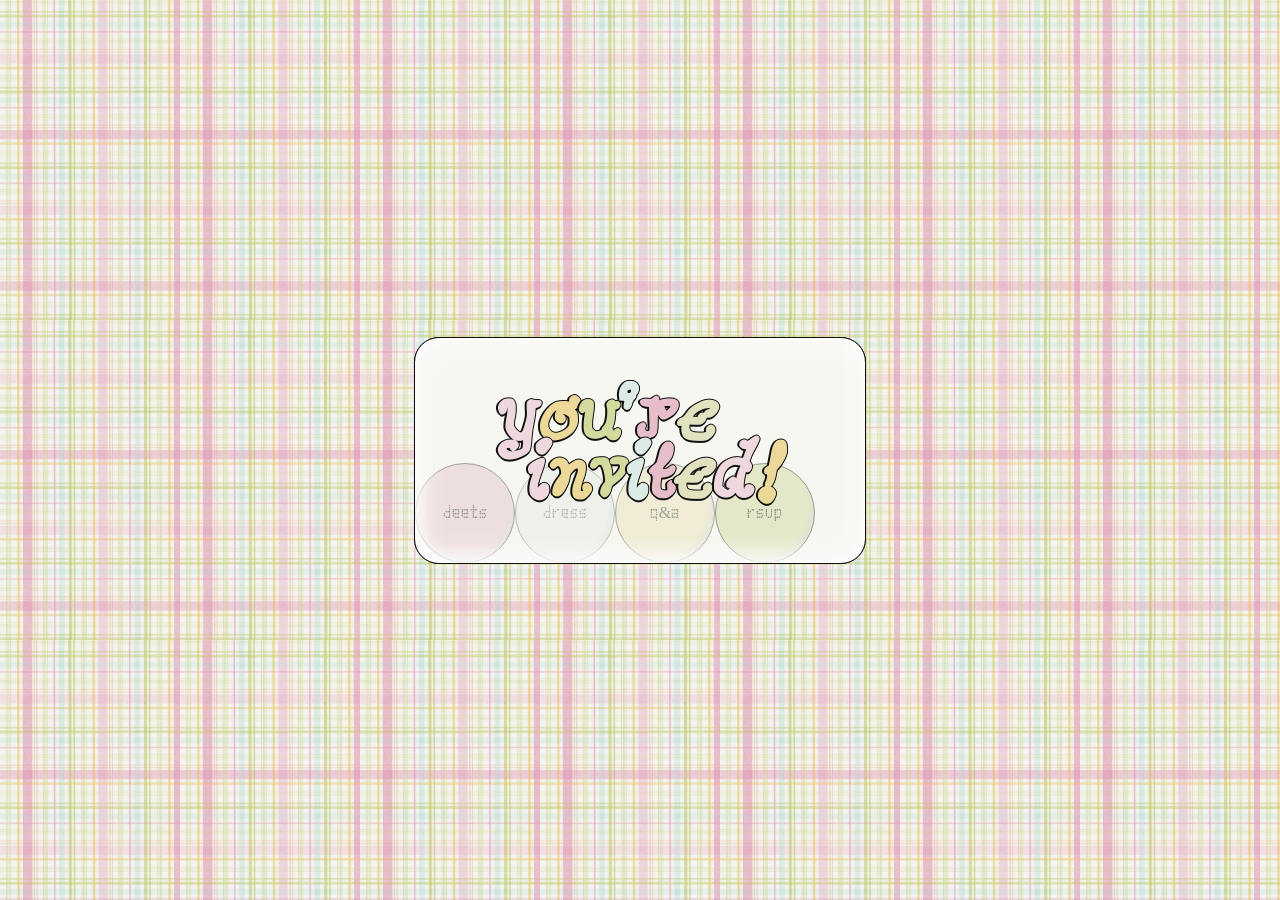
==== index.html @ f24e483d "moved files" ====
<!--
⠀⠀⠀⠀⠀⠀⠀⠀⢀⣀⠀⠀⠀⠀⠀⠀⠀⠀⠀⠀⠀⠀⠀⠀⠀⠀⠀⠀⠀
⠀⠀⠀⠀⠀⠀⠀⡞⠉⠀⠉⢳⡀⠀⠀⠀⠀⠀⠀⠀⠀⠀⠀⠀⠀⠀⠀⠀⠀
⠀⠀⠀⠀⠀⠀⠀⢷⣀⢀⣆⢀⡇⠀⠀⠀⠀⠀⠀⠀⠀⠀⠀⠀⠀⠀⠀⠀⠀
⠀⠀⠀⠀⠀⠀⠀⠀⠉⠉⣠⠞⠀⠀⠀⠀⠀⠀⠀⠀⠀⠀⣤⡀⠀⠀⠀⠀⠀
⠀⠀⠀⠀⠀⠀⠀⢀⢣⡞⣡⡴⠖⠒⢶⣄⠀⠀⠀⠀⠀⠀⠙⢿⡆⠀⠀⠀⠀
⠀⠀⠀⠀⠀⠀⠀⡉⣿⠀⡏⠀⠀⠀⠀⠙⣇⠀⠀⠀⠀⠀⠀⠀⡇⠀⠀⠀⠀
⠀⠀⠀⠀⠀⠀⠀⠁⢻⡄⣷⠀⠀⠀⢀⡀⡿⠆⠀⠀⠀⠀⠀⣸⠋⠀⠀⠀⠀
⠀⠀⠀⠀⠀⠀⠀⠰⠮⠻⣜⢧⡀⠀⠿⠟⠁⠀⠀⠀⠀⣠⣾⢵⣇⣤⠀⠀⠀
⠀⠀⠀⠀⠀⠀⠀⠀⠀⠀⠼⢯⡳⣄⠀⠀⠀⠀⠀⢀⡾⠉⠀⠀⠈⢳⠛⠂⠀
⠀⠀⠀⠀⠀⠀⠀⠀⠀⠀⠀⠀⠿⠻⣷⣄⠀⠀⠀⣼⠁⠀⢠⠄⠀⢈⣟⡁⠀
⠀⠀⠀⠀⠀⠀⠀⢀⡴⣒⣩⣭⣝⣒⠮⣝⣧⣄⠀⣯⠀⠀⠹⠧⢴⡿⠄⠀⠀
⠀⠀⠀⠀⠀⠀⠀⣎⣼⡋⠉⠈⠉⠙⠛⠶⣽⡻⣷⣿⡀⠀⠀⠀⢈⣁⣀⠀⠀
⠀⠀⠀⠀⠀⠀⠀⡗⣂⠀⠀⣀⡆⠀⠀⠀⠀⠈⠉⠙⠿⣆⠀⢠⡏⢁⢈⡆⠀
⠀⠀⠀⠀⠀⠀⠀⠘⠳⠭⠯⠿⠃⠀⠀⠀⠀⠀⠀⠀⠀⠈⢷⡈⢧⡈⠉⠀⠀
⠀⠀⠀⠀⠀⠀⠀⠀⠀⠀⠀⠀⠀⠀⠀⠀⠀⠀⠀⠀⠀⠀⠀⠻⣆⠁⠀⠀⠀
⠀⠀⠀⠀⠀⠀⠀⠀⠀⠀⠀⠀⠀⠀⠀⠀⢀⣴⠞⠛⠶⣄⠀⠀⢿⣆⣤⠀⠀
⠀⠀⠀⠀⠀⠀⠀⠀⠀⠀⠀⠀⠀⠀⠀⠀⢸⠃⢠⠀⠀⡿⠀⠀⡸⣿⠰⠆⠀
⠀⠀⠀⠀⠀⠀⠀⠀⠀⠀⠀⠀⠀⠀⠀⠀⠸⣧⠀⠉⠉⠁⠀⡰⠃⣿⠀⠓⠀
⠀⠀⠀⠀⠀⠀⠀⠀⠀⠀⣀⣀⡀⠀⠀⠀⠀⠈⠙⠒⠒⠒⠋⠀⢰⢻⢀⣏⠀
⠀⠀⠀⠀⠀⠀⠀⠀⡴⠟⠁⠈⢙⣷⠀⠀⠀⠀⠀⠀⠀⠀⠀⢠⠋⣾⢰⡍⠀
⠀⠀⠀⠀⠀⠀⠀⣸⠁⠀⠀⠀⠻⠟⠀⠀⠀⠀⠀⠀⠀⠀⠐⠁⣼⢇⠷⠀⠀
⠀⠀⠀⠀⠀⠀⠀⢿⠀⠀⠀⠀⠀⢀⡀⠀⠀⠀⠀⠀⠀⠀⣀⣴⣟⡘⠁⠀⠀
⠀⠀⠀⠀⠀⠀⠀⠘⢧⡀⠀⠀⠀⠙⠿⢷⣶⣤⣤⡴⠶⣫⣿⠟⡬⠁⠀⠀⠀
⠀⠀⠀⠀⠀⠀⠀⠀⠈⠓⢦⣀⠀⠀⠀⠀⠀⠀⣀⣤⣾⡿⣇⠛⠂⠀⠀⠀⠀
⠠⠀⠀⠀⠀⠀⠀⠀⠀⠀⠀⠈⠉⠛⠒⠒⠛⢋⣽⡿⡫⠶⠉⠀⠀⠀⠀⠀⠀
⠀⠃⠤⢀⡀⣀⡀⣠⡄⠠⣶⡆⣀⡤⠖⣫⣾⣿⠻⠌⠋⠀⠀⠀⠀⠀⠀⠀⠀
⠀⠀⠀⠈⠀⠉⠁⠙⠁⣠⡴⠚⣁⣴⣿⠟⣥⠝⠃⠀⠀⠀⠀⠀⠀⠀⠀⠀⠀
⠀⠀⠀⠀⠀⠀⢀⡴⠞⠁⣠⣾⠿⣫⠃⠀⠀⠀⠀⠀⠀⠀⠀⠀⠀⠀⠀⠀⠀
⠀⠀⠀⠀⢀⡴⠋⠀⣠⣾⠟⢡⡟⠁⠀⠀⠀⠀⠀⠀⠀⠀⠀⠀⠀⠀⠀⠀⠀
⠀⠀⠀⣰⠟⠀⣠⡾⠋⠀⠀⡿⡆⠀⢀⡶⠛⠛⢶⡄⠀⠀⠀⠀⠀⠀⠀⠀⠀
⠀⠀⣼⠃⠀⣴⠟⠀⠀⠀⢰⡇⡇⠀⠘⣇⣀⡔⠀⣿⠀⠀⠀⠀⠀⠀⠀⠀⠀
⠀⣸⠃⠀⣼⠃⠀⠀⠀⠀⢸⡇⠘⢦⣀⠀⠀⣀⡴⠃⠀⠀⠀⠀⠀⠀⠀⠀⠀
⢀⡏⠀⢰⠃⠀⠀⡰⠀⠀⠸⣷⡀⠀⠈⠉⠉⠉⠀⠀⠀⠀⣤⠚⠉⠙⢦⡀⠀
⢸⠇⠀⢸⠀⢀⠆⡇⠀⠀⠀⢣⠳⡀⠀⠀⠀⠀⠀⠀⠀⠀⢷⣷⠄⠀⠀⠹⡄
⢸⡆⠀⢸⠀⣼⠁⣷⠀⠀⠀⠈⢧⠈⠒⠀⠀⠀⠀⠀⠀⠀⠀⠀⠀⠀⠀⠀⡇
⠀⡇⠀⠀⠀⠶⠆⠹⣷⣄⠀⠀⠈⠻⣖⢤⣀⡀⠀⠀⢀⣠⣴⡿⠀⠿⠆⣰⠇
⠀⠸⠀⠀⠀⢶⡆⠀⠀⠉⣁⠀⠀⠀⠈⠳⣄⡉⢙⢛⢛⡏⣥⠘⢗⣠⠞⠁⠀
⠀⠀⠀⠀⠀⠀⠀⠀⢀⠎⠀⠀⢀⣀⡀⠈⢦⠉⠓⠶⠶⠶⠒⠚⠉⠀⠀⠀⠀
⠀⠀⠀⠀⠀⠀⠀⠀⢸⠀⠀⡞⠉⠉⠙⣦⠈⢷⠠⠀⠀⠀⠀⠀⠀⠀⠀⠀⠀
⠀⠀⠀⠀⠀⠀⠀⠀⠘⡄⠀⠱⠴⠞⢀⡿⠂⢸⡇⠅⠀⠀⠀⠀⠀⠀⠀⠀⠀
⠀⠀⠀⠀⠀⠀⠀⠀⠀⠈⠲⠤⠤⠴⠞⠁⠀⣼⡇⣛⠀⠀⠀⠀⠀⠀⠀⠀⠀
⠀⠀⠀⠀⠀⠀⠀⠀⠀⠀⠀⠀⠀⠀⠀⠀⢰⡿⢡⡍⠀⠀⠀⠀⠀⠀⠀⠀⠀
⠀⠀⠀⠀⠀⠀⠀⠀⠀⠀⠀⠀⠀⠀⠀⠀⢠⣶⠈⠁⠀⠀⠀⠀⠀⠀⠀⠀⠀
handcoded by nyx ˶ˊᜊˋ˶
-->

<!DOCTYPE html>
<html lang="en">
    <head>
        <meta charset="UTF-8" />
        <meta name="viewport" content="width=device-width, initial-scale=1.0">
        <meta name="description" content="you're invited 𓏲ּ𝄢">

        <title>you're invited 𓏲ּ𝄢</title>

        <link rel="icon" type="image/x-icon" href="/party/imgs/cake.png">
        <link rel="stylesheet" href="style.css">
    </head>

    <body>
       <div id="invite">
            <span id="header">
                <h1 class="rainbow">
                    <span>y</span>
                    <span>o</span>
                    <span>u</span>
                    <span>'</span>
                    <span>r</span>
                    <span>e</span>
                </h1>

                <h1 class="rainbow">            
                    <span>i</span>
                    <span>n</span>
                    <span>v</span>
                    <span>i</span>
                    <span>t</span>
                    <span>e</span>
                    <span>d</span>
                    <span>!</span>
                </h1>
            </span>
       </div>

       <div id="content">
            <button class="menu">deets</button>
            <button class="menu">dress</button>
            <button class="menu">q&a</button>
            <button class="menu">rsvp</button>
       </div>
    </body>
</html>
---- style.css ----
/* typefaces */
@font-face {
    font-family: "a butterfly";
    src: url(/party/typefaces/AButterflyOnaDaffodil.ttf);
}

@font-face {
    font-family: "poxel";
    src: url(/party/typefaces/poxel-font.ttf);
}

:root {
    --light-pink: #eed7dd;
    --pink: #e7bdca;
    --light-green: #e2e2c0;
    --green: #d4da9d;
    --dark-green: #cfd58c;
    --blue: #ddebe6;
    --light-orange: #eee0ae;
    --orange: #ecd899;
    --white: #eff0e5;
    --translucent-white: #eff0e58e;
    --true-white: #fff;
    --black: #111111;
    --grey: #c8c8c875;
}

/* rainbow */
.rainbow span:nth-child(6n + 1) {color: var(--light-pink);}
.rainbow span:nth-child(6n + 2) {color: var(--orange);}
.rainbow span:nth-child(6n + 3) {color: var(--green);}
.rainbow span:nth-child(6n + 4) {color: var(--blue);}
.rainbow span:nth-child(6n + 5) {color: var(--pink);}
.rainbow span:nth-child(6n + 6) {color: var(--light-green);}

body {
    background-color: #fff;
    background-image: url(/party/imgs/plaid.png);
    background-size: 180px;
    background-repeat: repeat;

    color: var(--black);
}

h1 {
    font-size: 6rem;
    font-family: "a butterfly";
    color: var(--light-pink);
    text-shadow:
        1.5px 0 var(--black),
        -1.5px 0 var(--black),
        0 1.5px var(--black),
        0 -1.5px var(--black);
    line-height: 0.6;
    text-align: center;

    display: flex;
    margin: 0;
}

#header h1:last-child {margin-left: 30px;}

#invite {
    height: 25vh;
    min-height: 200px;
    max-height: 400px;
    width: 65vw;
    min-width: 250px;
    max-width: 450px;
    margin: auto;
    inset: 0;
    position: absolute;
    display: flex;
    align-items: center;
    justify-content: center;
    
    border: 1.5px var(--black) solid;
    border-radius: 25px;
    background-color: var(--translucent-white);
    box-shadow: inset -8px -8px 25px var(--true-white), inset 8px 8px 25px var(--true-white);

    z-index: 999;
    transition: transform 4.5s ease-in-out;
}

#invite:hover {
    transform: translateY(-140px) rotate(12deg);
    transition: transform 1s ease-in-out;
}

#content {
    height: 25vh;
    min-height: 200px;
    max-height: 400px;
    width: 65vw;
    min-width: 250px;
    max-width: 450px;
    margin: auto;
    inset: 0;
    position: absolute;
    display: flex;
    align-items: end;
    justify-content: start;

    border: 1.5px var(--black) solid;
    border-radius: 25px;
    background-color: var(--true-white);
    box-shadow: inset -8px -8px 8px var(--grey), inset 8px 8px 12px var(--grey);

    z-index: 1;
}

.menu {
    height: 12vw;
    min-height: 65px;
    max-height: 100px;
    width: 12vw;
    min-width: 65px;
    max-width: 100px;

    border: 1.5px var(--black) solid;
    border-radius: 100%;
    box-shadow: inset -5px -5px 2px var(--grey);

    font-family: poxel;
    font-size: 1rem;
}

.menu:hover {
    box-shadow: inset -5px -5px 0 var(--grey);
    font-size: 1.2rem;
}

.menu:active {
    box-shadow: inset -5px -5px 0 var(--grey);
    font-size: 1.2rem;
    color: transparent;
}

#content button:nth-child(4n + 1) {
    background-color: var(--pink);
    opacity: 0.8;
    animation: bounce-1 45s ease-in-out infinite;
}

#content button:nth-child(4n + 2) {
    background-color: var(--blue);
    opacity: 0.55;
    animation: bounce-2 50s ease-in-out infinite;
}

#content button:nth-child(4n + 3) {
    background-color: var(--light-orange);
    opacity: 0.75;
    animation: bounce-3 40s ease-in-out infinite;
}

#content button:nth-child(4n + 4) {
    background-color: var(--green);
    opacity: 0.9;
    animation: bounce-1 45s ease-in-out infinite;
}

@keyframes bounce-1 {
    0% {
        transform: translate(5px, -12px);
    }
    25% {
        transform: translate(50px, 0px);
    }
    50% {
        transform: translate(28px, -30px);
    }
    75% {
        transform: translate(0px, -52px);
    }
    100% {
        transform: translate(5px, -12px);
    }
}

@keyframes bounce-2 {
    0% {
        transform: translate(-5px, -8px);
    }
    25% {
        transform: translate(50px, -35px);
    }
    50% {
        transform: translate(80px, -8px);
    }
    75% {
        transform: translate(42px, -20px);
    }
    100% {
        transform: translate(-5px, -8px);
    }
}

@keyframes bounce-3 {
    0% {
        transform: translate(0, 0);
    }
    25% {
        transform: translate(25px, -15px);
    }
    50% {
        transform: translate(35px, -35px);
    }
    75% {
        transform: translate(8px, -80px);
    }
    100% {
        transform: translate(0, 0);
    }
}
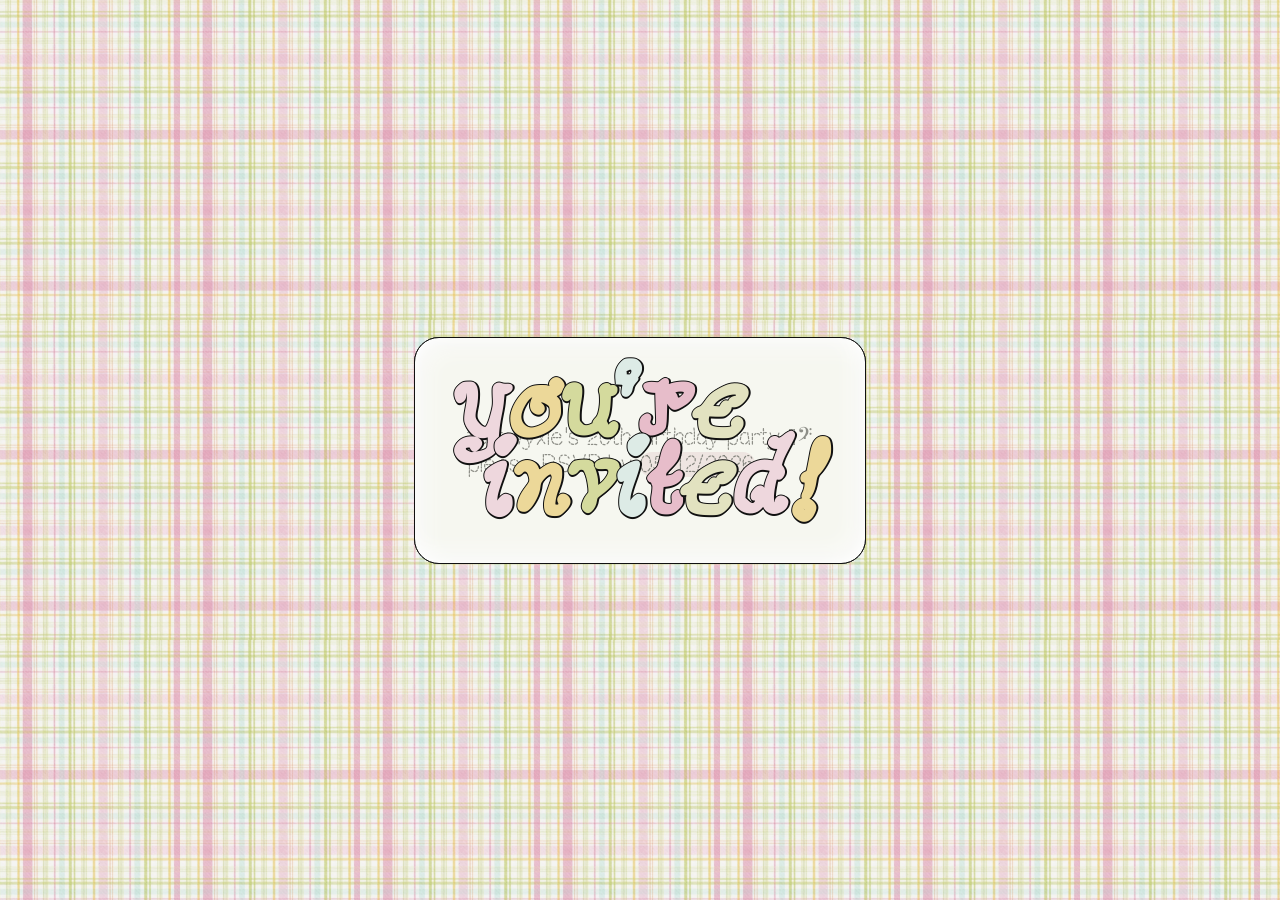
==== commit dc0093bf: "font sizes" ====
--- a/index.html
+++ b/index.html
@@ -84,10 +84,8 @@
        </div>
 
        <div id="content">
-            <button class="menu">deets</button>
-            <button class="menu">dress</button>
-            <button class="menu">q&a</button>
-            <button class="menu">rsvp</button>
+            <span>to nwyxie's 20th birthday party 𓏲ּ𝄢<br>
+            please RSVP by <mark>05/12/2026</mark></span>
        </div>
     </body>
 </html>
--- a/style.css
+++ b/style.css
@@ -1,12 +1,12 @@
 /* typefaces */
 @font-face {
     font-family: "a butterfly";
-    src: url(/party/typefaces/AButterflyOnaDaffodil.ttf);
+    src: url(typefaces/AButterflyOnaDaffodil.ttf);
 }
 
 @font-face {
-    font-family: "poxel";
-    src: url(/party/typefaces/poxel-font.ttf);
+    font-family: "mix";
+    src: url(typefaces/MixStitch.ttf);
 }
 
 :root {
@@ -35,7 +35,7 @@
 
 body {
     background-color: #fff;
-    background-image: url(/party/imgs/plaid.png);
+    background-image: url(imgs/plaid.png);
     background-size: 180px;
     background-repeat: repeat;
 
@@ -43,7 +43,7 @@
 }
 
 h1 {
-    font-size: 6rem;
+    font-size: clamp(4rem, 18vw, 8rem);
     font-family: "a butterfly";
     color: var(--light-pink);
     text-shadow:
@@ -56,6 +56,11 @@
 
     display: flex;
     margin: 0;
+}
+
+mark {
+    background-color: var(--light-pink);
+    border-radius: 12px;
 }
 
 #header h1:last-child {margin-left: 30px;}
@@ -84,7 +89,7 @@
 }
 
 #invite:hover {
-    transform: translateY(-140px) rotate(12deg);
+    transform: translateY(-150px) rotate(12deg);
     transition: transform 1s ease-in-out;
 }
 
@@ -99,118 +104,17 @@
     inset: 0;
     position: absolute;
     display: flex;
-    align-items: end;
-    justify-content: start;
+    flex-direction: column;
+    align-items: center;
+    justify-content: center;
 
     border: 1.5px var(--black) solid;
     border-radius: 25px;
     background-color: var(--true-white);
     box-shadow: inset -8px -8px 8px var(--grey), inset 8px 8px 12px var(--grey);
+    
+    font-family: mix;
+    font-size: clamp(0.75rem, 4vw, 1.5rem);
 
     z-index: 1;
-}
-
-.menu {
-    height: 12vw;
-    min-height: 65px;
-    max-height: 100px;
-    width: 12vw;
-    min-width: 65px;
-    max-width: 100px;
-
-    border: 1.5px var(--black) solid;
-    border-radius: 100%;
-    box-shadow: inset -5px -5px 2px var(--grey);
-
-    font-family: poxel;
-    font-size: 1rem;
-}
-
-.menu:hover {
-    box-shadow: inset -5px -5px 0 var(--grey);
-    font-size: 1.2rem;
-}
-
-.menu:active {
-    box-shadow: inset -5px -5px 0 var(--grey);
-    font-size: 1.2rem;
-    color: transparent;
-}
-
-#content button:nth-child(4n + 1) {
-    background-color: var(--pink);
-    opacity: 0.8;
-    animation: bounce-1 45s ease-in-out infinite;
-}
-
-#content button:nth-child(4n + 2) {
-    background-color: var(--blue);
-    opacity: 0.55;
-    animation: bounce-2 50s ease-in-out infinite;
-}
-
-#content button:nth-child(4n + 3) {
-    background-color: var(--light-orange);
-    opacity: 0.75;
-    animation: bounce-3 40s ease-in-out infinite;
-}
-
-#content button:nth-child(4n + 4) {
-    background-color: var(--green);
-    opacity: 0.9;
-    animation: bounce-1 45s ease-in-out infinite;
-}
-
-@keyframes bounce-1 {
-    0% {
-        transform: translate(5px, -12px);
-    }
-    25% {
-        transform: translate(50px, 0px);
-    }
-    50% {
-        transform: translate(28px, -30px);
-    }
-    75% {
-        transform: translate(0px, -52px);
-    }
-    100% {
-        transform: translate(5px, -12px);
-    }
-}
-
-@keyframes bounce-2 {
-    0% {
-        transform: translate(-5px, -8px);
-    }
-    25% {
-        transform: translate(50px, -35px);
-    }
-    50% {
-        transform: translate(80px, -8px);
-    }
-    75% {
-        transform: translate(42px, -20px);
-    }
-    100% {
-        transform: translate(-5px, -8px);
-    }
-}
-
-@keyframes bounce-3 {
-    0% {
-        transform: translate(0, 0);
-    }
-    25% {
-        transform: translate(25px, -15px);
-    }
-    50% {
-        transform: translate(35px, -35px);
-    }
-    75% {
-        transform: translate(8px, -80px);
-    }
-    100% {
-        transform: translate(0, 0);
-    }
 }
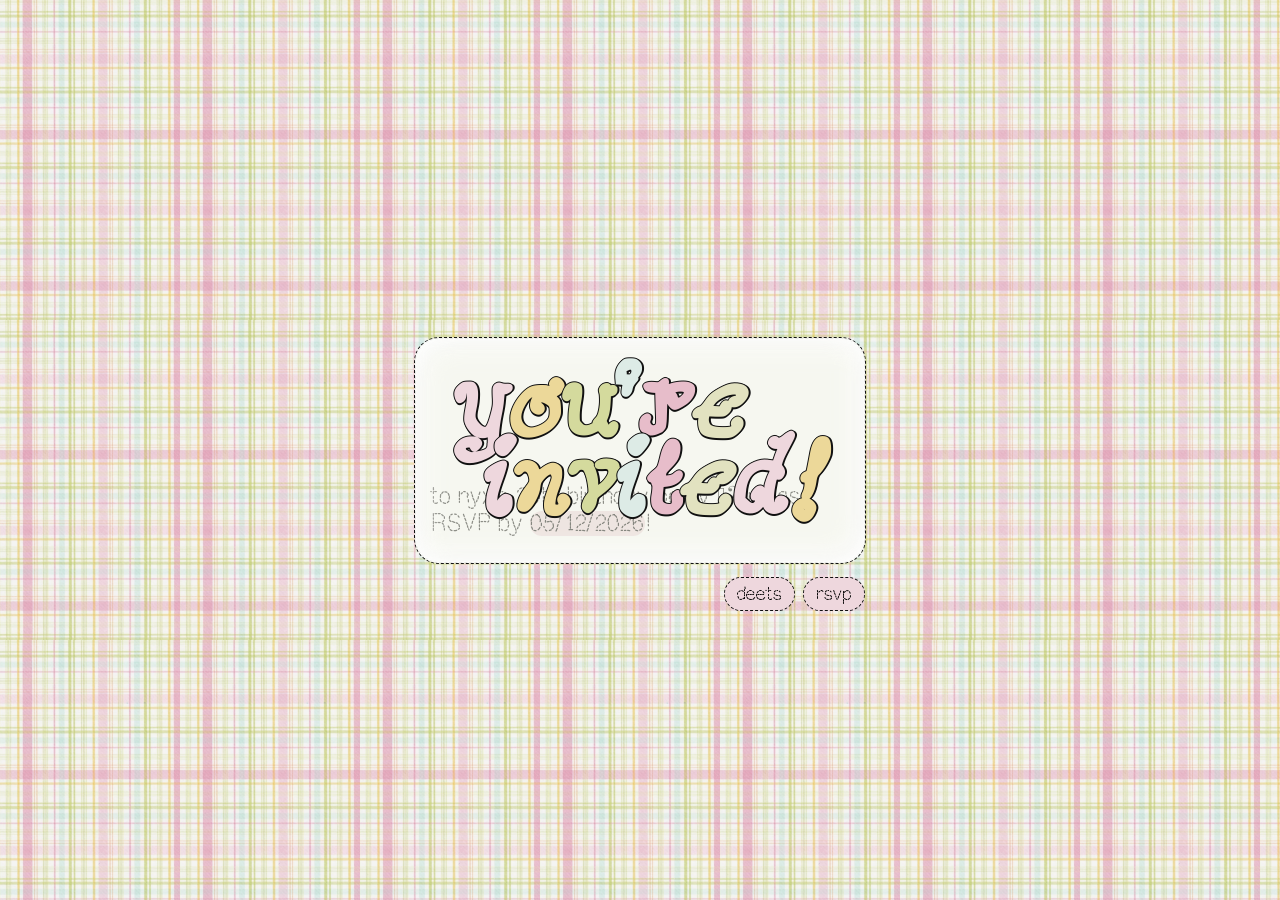
==== commit 966ebaca: "added buttons" ====
--- a/index.html
+++ b/index.html
@@ -84,8 +84,12 @@
        </div>
 
        <div id="content">
-            <span>to nwyxie's 20th birthday party 𓏲ּ𝄢<br>
-            please RSVP by <mark>05/12/2026</mark></span>
+            <span>to nyx's 20th birthday party 𓏲ּ𝄢 please RSVP by <mark>05/12/2026</mark>!</span>
+       </div>
+
+       <div id="menu">
+            <button>deets</button>
+            <button>rsvp</button>
        </div>
     </body>
 </html>
--- a/style.css
+++ b/style.css
@@ -63,6 +63,25 @@
     border-radius: 12px;
 }
 
+button {
+    padding: 5px 12px;
+
+    background-color: var(--light-pink);
+    border: 1px var(--black) dashed;
+    border-radius: 25px;
+    
+    font-family: mix;
+    font-size: 1.2rem;
+
+    transition: 0.5s ease-in-out;
+}
+
+button:hover {
+    background-color: var(--pink);
+    transform: scale(95%);
+    transition: 0.5s ease-in-out;
+}
+
 #header h1:last-child {margin-left: 30px;}
 
 #invite {
@@ -79,7 +98,7 @@
     align-items: center;
     justify-content: center;
     
-    border: 1.5px var(--black) solid;
+    border: 1.5px var(--black) dashed;
     border-radius: 25px;
     background-color: var(--translucent-white);
     box-shadow: inset -8px -8px 25px var(--true-white), inset 8px 8px 25px var(--true-white);
@@ -89,7 +108,7 @@
 }
 
 #invite:hover {
-    transform: translateY(-150px) rotate(12deg);
+    transform: translateY(-90px) rotate(12deg);
     transition: transform 1s ease-in-out;
 }
 
@@ -100,15 +119,19 @@
     width: 65vw;
     min-width: 250px;
     max-width: 450px;
+
     margin: auto;
     inset: 0;
     position: absolute;
     display: flex;
     flex-direction: column;
     align-items: center;
-    justify-content: center;
+    justify-content: end;
 
-    border: 1.5px var(--black) solid;
+    padding: 25px 15px;
+    box-sizing: border-box;
+
+    border: 1.5px var(--black) dashed;
     border-radius: 25px;
     background-color: var(--true-white);
     box-shadow: inset -8px -8px 8px var(--grey), inset 8px 8px 12px var(--grey);
@@ -117,4 +140,22 @@
     font-size: clamp(0.75rem, 4vw, 1.5rem);
 
     z-index: 1;
+}
+
+#menu {
+    height: 25vh;
+    min-height: 200px;
+    max-height: 400px;
+    width: 65vw;
+    min-width: 250px;
+    max-width: 450px;
+
+    margin: auto;
+    inset: 0;
+    position: absolute;
+    display: flex;
+    gap: 8px;
+    align-items: center;
+    justify-content: end;
+    transform: translateY(16vh);
 }
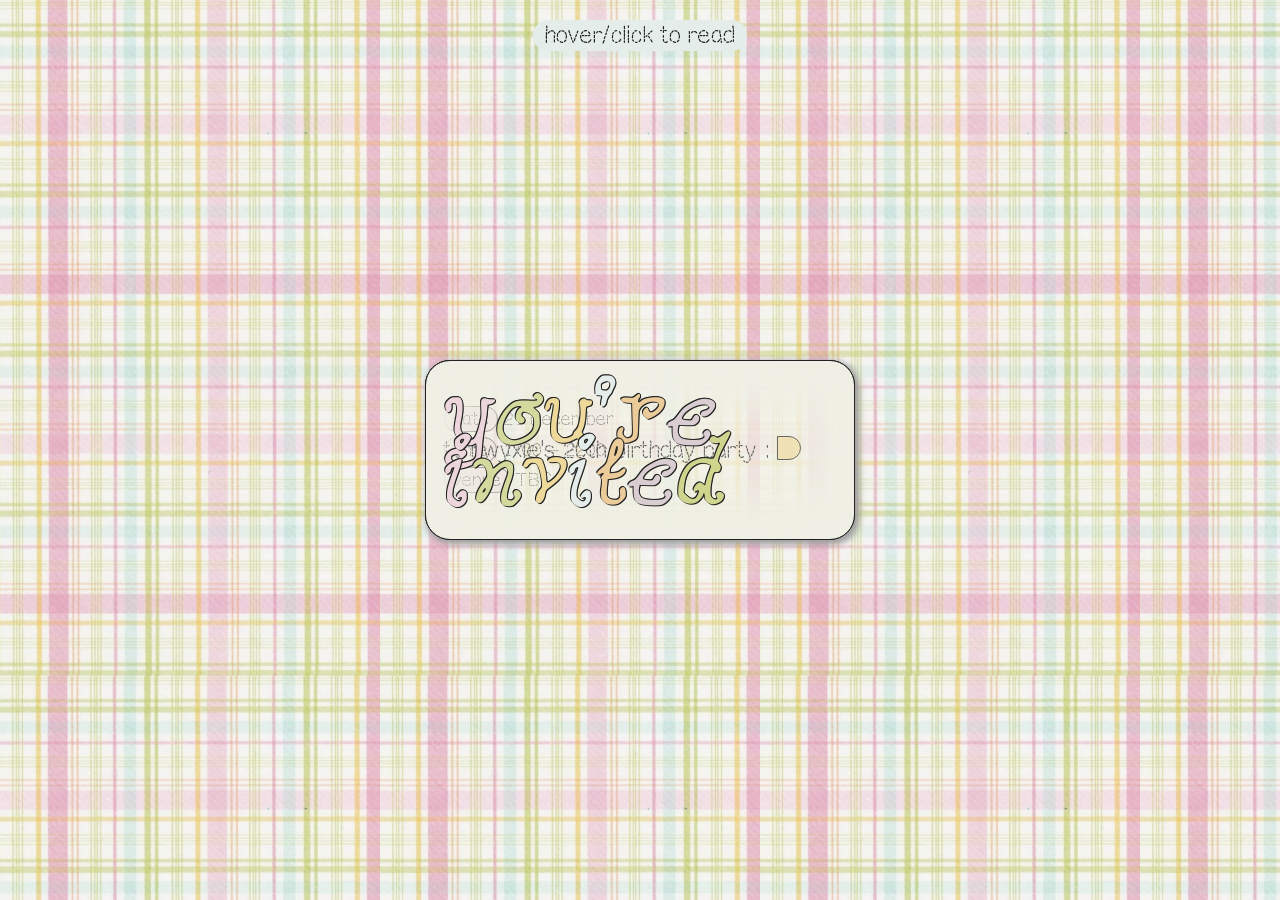
==== commit 08b09bd9: "redo" ====
--- a/index.html
+++ b/index.html
@@ -42,35 +42,32 @@
 ⠀⠀⠀⠀⠀⠀⠀⠀⠀⠈⠲⠤⠤⠴⠞⠁⠀⣼⡇⣛⠀⠀⠀⠀⠀⠀⠀⠀⠀
 ⠀⠀⠀⠀⠀⠀⠀⠀⠀⠀⠀⠀⠀⠀⠀⠀⢰⡿⢡⡍⠀⠀⠀⠀⠀⠀⠀⠀⠀
 ⠀⠀⠀⠀⠀⠀⠀⠀⠀⠀⠀⠀⠀⠀⠀⠀⢠⣶⠈⠁⠀⠀⠀⠀⠀⠀⠀⠀⠀
-handcoded by nyx ˶ˊᜊˋ˶
+    handcoded by @nwyxie ᯓᡣ𐭩
 -->
 
 <!DOCTYPE html>
 <html lang="en">
     <head>
-        <meta charset="UTF-8" />
+        <meta charset="utf-8">
         <meta name="viewport" content="width=device-width, initial-scale=1.0">
-        <meta name="description" content="you're invited 𓏲ּ𝄢">
 
+        <link rel="stylesheet" href="style.css">
+        <link rel="icon" type="image/png" href="imgs/cake.png">
         <title>you're invited 𓏲ּ𝄢</title>
-
-        <link rel="icon" type="image/x-icon" href="/party/imgs/cake.png">
-        <link rel="stylesheet" href="style.css">
     </head>
 
     <body>
-       <div id="invite">
-            <span id="header">
-                <h1 class="rainbow">
+        <div id="stack">
+            <div class="card">
+                <span class="rainbow">
                     <span>y</span>
                     <span>o</span>
                     <span>u</span>
                     <span>'</span>
                     <span>r</span>
                     <span>e</span>
-                </h1>
-
-                <h1 class="rainbow">            
+                </span>
+                <span class="rainbow">
                     <span>i</span>
                     <span>n</span>
                     <span>v</span>
@@ -78,18 +75,19 @@
                     <span>t</span>
                     <span>e</span>
                     <span>d</span>
-                    <span>!</span>
-                </h1>
-            </span>
-       </div>
+                </span>
+            </div>
+            <div class="card">
+                <span>to nwyxie's 20th birthday party :</span>
+                <a href="deets.html"><button class="btn"></button></a>
+            </div>
+            <div class="card">
+                <mark>date</mark> 21 December<br>
+                <mark>time</mark> 1700 – 2200<br>
+                <mark>venue</mark> TBC
+            </div>
+        </div>
 
-       <div id="content">
-            <span>to nyx's 20th birthday party 𓏲ּ𝄢 please RSVP by <mark>05/12/2026</mark>!</span>
-       </div>
-
-       <div id="menu">
-            <button>deets</button>
-            <button>rsvp</button>
-       </div>
+        <span class="subtitle">hover/click to read</span>
     </body>
 </html>
--- a/style.css
+++ b/style.css
@@ -1,161 +1,167 @@
+/* 
+⠀⠀⠀⠀⠀⠀⠀⠀⠀⠀⠀⠀⠀⠀⠀⠀⠀⠀⠀⠀⠀⠀⠀⠀⠀⠀⠀⠀⠀⠀
+⠀⠀⠀⠀⠀⠀⢀⡴⢲⡄⠀⠀⠀⢀⣀⠀⠀⠀⠀⠀⠀⠀⠀⠀⠀⠀⠀⠀⠀⠀
+⠀⠀⠀⠀⠀⢀⡞⠀⠀⡇⠀⢀⡴⠋⠁⢸⠀⠀⠀⠀⠀⠀⠀⠀⠀⠀⠀⠀⠀⠀
+⠀⠀⠀⠀⠀⣸⠁⠀⠀⡇⣠⠟⠀⠀⠀⣼⣠⣤⣤⣀⠀⠀⠀⠀⠀⠀⠀⠀⠀⠀
+⠀⠀⠀⠀⠀⣿⠀⢠⢤⡿⠃⣀⠀⢀⡞⠉⠁⠀⠀⠈⠙⠶⡄⠀⠀⠀⠀⠀⠀⠀
+⠀⠀⠀⠀⠀⣻⣰⡏⣼⢁⡴⠋⣰⠋⠀⠀⠀⠀⠀⠀⠀⠀⠹⡄⣀⡀⠀⠀⠀⠀
+⠀⠀⠀⢀⡾⠋⠉⠁⠀⠙⠁⠞⠁⠀⠀⠀⠀⠀⠀⠀⠀⠀⠀⢹⡈⢷⠀⠀⠀⠀
+⠀⠀⠀⣼⠁⠀⠀⠀⠀⠀⠀⠀⠀⠀⠀⠄⠀⠀⠀⠀⠀⠀⠀⢀⣧⡾⠁⠀⠀⠀
+⠀⠀⠀⡏⠀⠀⠀⠀⠀⠀⠀⠀⠀⠀⠀⠄⠀⠀⠀⠀⠀⠀⠀⣾⠃⠀⠀⠀⠀⠀
+⠀⠀⠀⣹⡄⠀⠀⠀⠀⠀⠀⠀⠀⠀⠘⠁⠀⠀⡀⠀⠀⢰⡾⠋⠀⠀⠀⠀⠀⠀
+⠀⠀⠀⢻⡇⣀⡀⠀⠺⣿⠇⠀⣀⣤⣄⣀⣠⣬⣥⣤⠾⠛⠁⠀⠀⠀⠀⠀⠀⠀
+⠀⠀⠀⠀⠉⠛⠓⠂⠤⠤⠖⠊⠉⠉⠉⠉⠁⠀⠀⠀⠀⠀⠀⠀⠀⠀⠀⠀⠀⠀
+⠀⠀⠀⠀⠀⠀⠀⠀⠀⠀⠀⠀⠀⠀⠀⠀⠀⠀⠀⠀⠀⠀⠀⠀⠀⠀⠀⠀⠀⠀
+⠀⠀⠀⠀⠀⠀⠀⠀⠀⠀⠀⠀⠀⠀⠀⠀⠀⠀⠀⠀⠀⠀⠀⠀⠀⠀⠀⠀⠀⠀
+⠀⠀⠀⠀⠀⠀⠀⠀⠀⠀⠀⠀⠀⠀⠀⠀⠀⠀⠀⠀⠀⠀⠀⠀⠀⠀⠀⠀⠀⠀
+    handcoded by @nwyxie ᯓᡣ𐭩
+*/
+
 /* typefaces */
 @font-face {
-    font-family: "a butterfly";
+    font-family: 'mix stitch';
+    src: url(typefaces/MixStitch.ttf);
+    font-weight: bold;
+}
+
+@font-face {
+    font-family: 'a butterfly on a daffodil';
     src: url(typefaces/AButterflyOnaDaffodil.ttf);
 }
 
-@font-face {
-    font-family: "mix";
-    src: url(typefaces/MixStitch.ttf);
+/* root */
+:root {
+    /* colour wheel */
+    --pink: #e7bdc9;
+    --light-pink: #edd6db;
+    --dark-orange: #eacb99;
+    --orange: #eacb99;
+    --yellow: #eed99b;
+    --dark-green: #cfd58c;
+    --green: #d4da9d;
+    --teal: #d1e7e1;
+    --light-teal: #e4ede9;
+    --purple: #d9cdd1;
+    --white: #efefe5;
+    --translucent-white: #efefe557;
+    --black: #222222;
+    --grey: #9f9f9f;
+
+    /* fonts */
+    --text: 'mix stitch';
+    --header: 'a butterfly on a daffodil';
 }
 
-:root {
-    --light-pink: #eed7dd;
-    --pink: #e7bdca;
-    --light-green: #e2e2c0;
-    --green: #d4da9d;
-    --dark-green: #cfd58c;
-    --blue: #ddebe6;
-    --light-orange: #eee0ae;
-    --orange: #ecd899;
-    --white: #eff0e5;
-    --translucent-white: #eff0e58e;
-    --true-white: #fff;
-    --black: #111111;
-    --grey: #c8c8c875;
-}
-
-/* rainbow */
-.rainbow span:nth-child(6n + 1) {color: var(--light-pink);}
-.rainbow span:nth-child(6n + 2) {color: var(--orange);}
-.rainbow span:nth-child(6n + 3) {color: var(--green);}
-.rainbow span:nth-child(6n + 4) {color: var(--blue);}
-.rainbow span:nth-child(6n + 5) {color: var(--pink);}
-.rainbow span:nth-child(6n + 6) {color: var(--light-green);}
-
-body {
-    background-color: #fff;
-    background-image: url(imgs/plaid.png);
-    background-size: 180px;
-    background-repeat: repeat;
-
+/* main */
+html {
+    font-size: 24px;
     color: var(--black);
 }
 
-h1 {
-    font-size: clamp(4rem, 18vw, 8rem);
-    font-family: "a butterfly";
-    color: var(--light-pink);
-    text-shadow:
-        1.5px 0 var(--black),
-        -1.5px 0 var(--black),
-        0 1.5px var(--black),
-        0 -1.5px var(--black);
-    line-height: 0.6;
-    text-align: center;
+body {
+    display: flex;
+    flex-direction: column;
 
-    display: flex;
-    margin: 0;
+    background-image: url(imgs/plaid.png);
+    background-size: 380px;
+    background-repeat: repeat;
 }
 
 mark {
+    padding: 2px 8px;
+
     background-color: var(--light-pink);
-    border-radius: 12px;
+    border: 1px var(--black) solid;
+    border-radius: 25px;
 }
 
-button {
-    padding: 5px 12px;
+.card {
+    height: clamp(180px, 20vh, 300px);
+    width: clamp(250px, 45vw, 430px);
+    margin: auto;
+    inset: 0;
+    position: absolute;
 
-    background-color: var(--light-pink);
-    border: 1px var(--black) dashed;
+    padding: 18px;
+    box-sizing: border-box;
+    display: block;
+    align-content: center;
+    justify-items: center;
+
+    border: 1px var(--black) solid;
     border-radius: 25px;
+    background-color: var(--translucent-white);
+    box-shadow:
+        inset -10px -10px 25px var(--white),
+        inset 10px 10px 25px var(--white);
     
-    font-family: mix;
-    font-size: 1.2rem;
+    font-family: var(--text);
+
+    transition: 1.5s ease-in-out;
+}
+
+#stack div:nth-child(1) {box-shadow: inset -20px -20px 45px var(--white), inset 20px 20px 45px var(--white), 3px 3px 8px var(--grey); transition: 1.5s ease-in-out; z-index: 999;}
+#stack:hover div:nth-child(1) {transform: translateY(-19vh) rotate(8deg);}
+#stack div:nth-child(2) {box-shadow: inset -30px -30px 45px var(--white), inset 30px 30px 45px var(--white), 2px 2px 6px var(--grey); z-index: 333;}
+#stack div:nth-child(3) {font-size: 0.8rem; line-height: 160%; box-shadow: inset -20px -20px 45px var(--white), inset 20px 20px 45px var(--white); transition: 1.5s ease-in-out; z-index: 1;}
+#stack:hover div:nth-child(3) {transform: translateY(21vh) rotate(-6deg);}
+
+.subtitle {
+    height: fit-content;
+    width: fit-content;
+    margin-top: 12px;
+    position: absolute;
+    text-align: center;
+    align-self: center;
+    padding: 2px 12px;
+
+    font-family: var(--text);
+    background-color: var(--light-teal);
+    border-radius: 25px;
+}
+
+.subtitle:hover {
+    background-color: var(--white);
+}
+
+.btn {
+    height: 1rem;
+    width: 1rem;
+
+    background-color: var(--yellow);
+    border: 1px var(--black) solid;
+    border-radius: 0 25px 25px 0;
 
     transition: 0.5s ease-in-out;
 }
 
-button:hover {
-    background-color: var(--pink);
-    transform: scale(95%);
+.btn:hover {
+    background-color: var(--white);
+
+    transform: translateX(6px);
     transition: 0.5s ease-in-out;
 }
 
-#header h1:last-child {margin-left: 30px;}
+/* fun */
+.rainbow {
+    display: flex;
 
-#invite {
-    height: 25vh;
-    min-height: 200px;
-    max-height: 400px;
-    width: 65vw;
-    min-width: 250px;
-    max-width: 450px;
-    margin: auto;
-    inset: 0;
-    position: absolute;
-    display: flex;
-    align-items: center;
-    justify-content: center;
-    
-    border: 1.5px var(--black) dashed;
-    border-radius: 25px;
-    background-color: var(--translucent-white);
-    box-shadow: inset -8px -8px 25px var(--true-white), inset 8px 8px 25px var(--true-white);
+    font-family: var(--header);
+    font-size: clamp(3rem, 12vw, 5rem);
+    line-height: 50%;
 
-    z-index: 999;
-    transition: transform 4.5s ease-in-out;
+    text-shadow: 
+        1px 1px var(--black),
+        -1px -1px var(--black),
+        0 -1px var(--black),
+        1px 0 var(--black);
 }
 
-#invite:hover {
-    transform: translateY(-90px) rotate(12deg);
-    transition: transform 1s ease-in-out;
-}
-
-#content {
-    height: 25vh;
-    min-height: 200px;
-    max-height: 400px;
-    width: 65vw;
-    min-width: 250px;
-    max-width: 450px;
-
-    margin: auto;
-    inset: 0;
-    position: absolute;
-    display: flex;
-    flex-direction: column;
-    align-items: center;
-    justify-content: end;
-
-    padding: 25px 15px;
-    box-sizing: border-box;
-
-    border: 1.5px var(--black) dashed;
-    border-radius: 25px;
-    background-color: var(--true-white);
-    box-shadow: inset -8px -8px 8px var(--grey), inset 8px 8px 12px var(--grey);
-    
-    font-family: mix;
-    font-size: clamp(0.75rem, 4vw, 1.5rem);
-
-    z-index: 1;
-}
-
-#menu {
-    height: 25vh;
-    min-height: 200px;
-    max-height: 400px;
-    width: 65vw;
-    min-width: 250px;
-    max-width: 450px;
-
-    margin: auto;
-    inset: 0;
-    position: absolute;
-    display: flex;
-    gap: 8px;
-    align-items: center;
-    justify-content: end;
-    transform: translateY(16vh);
-}+.rainbow span:nth-child(8n + 1) {color: var(--light-pink);}
+.rainbow span:nth-child(8n + 2) {color: var(--green);}
+.rainbow span:nth-child(8n + 3) {color: var(--yellow);}
+.rainbow span:nth-child(8n + 4) {color: var(--light-teal);}
+.rainbow span:nth-child(8n + 5) {color: var(--orange);}
+.rainbow span:nth-child(8n + 6) {color: var(--purple);}
+.rainbow span:nth-child(8n + 7) {color: var(--teal);}
+.rainbow span:nth-child(8n + 7) {color: var(--dark-green);}
